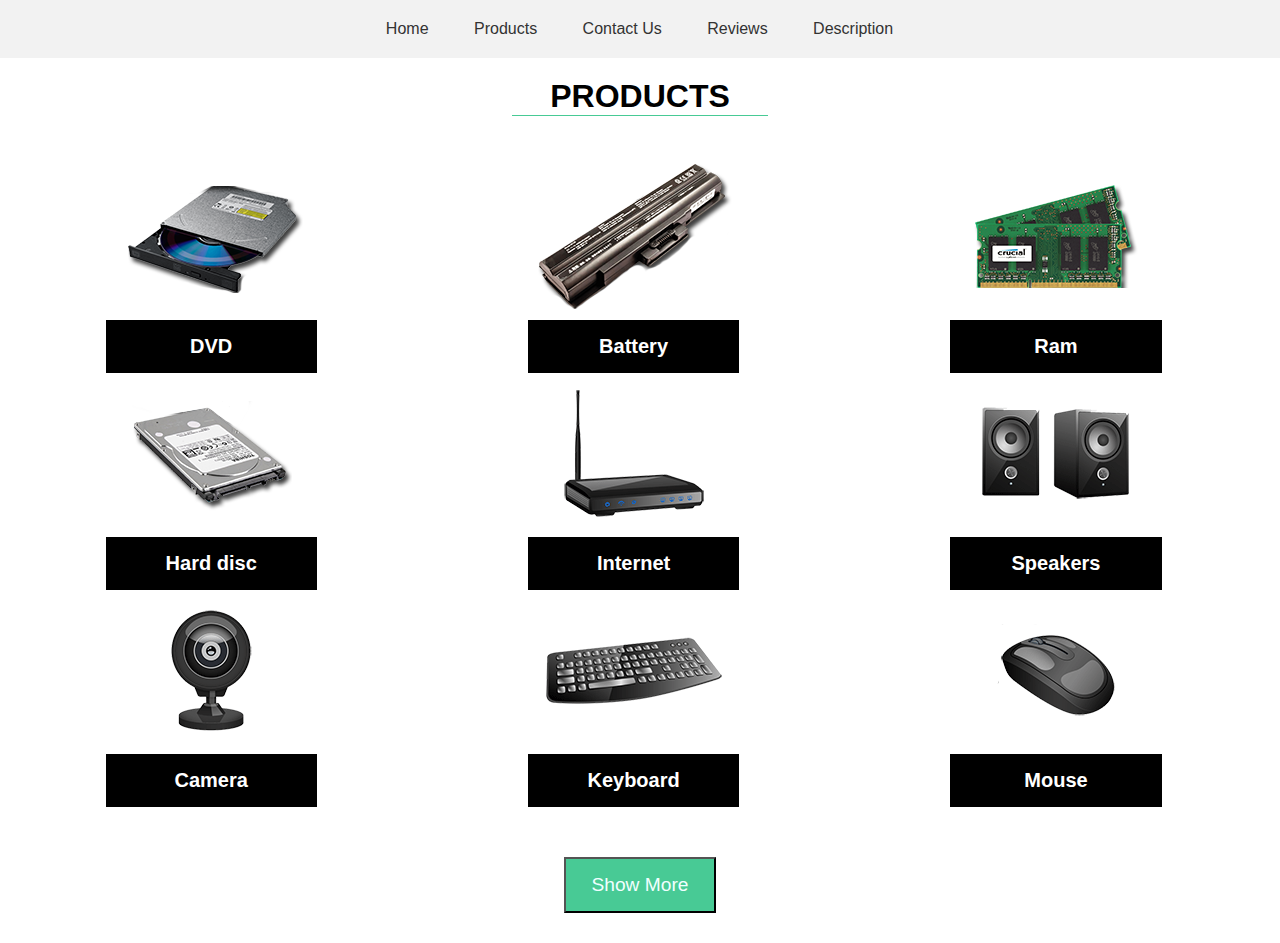
==== project/web project/products.html @ 1a4f735e "Initial commit" ====
<!DOCTYPE html>
<html lang="en">

<head>
    <meta charset="UTF-8">
    <meta name="viewport" content="width=device-width, initial-scale=1.0">
    <title>Products</title>
    <style>
        * {
            font-family: Arial, sans-serif;
            box-sizing: border-box;
            margin: 0px;
            padding: 0px;
        }

        .prod {
            float: left;
            width: 33%;
            text-align: center;
        }

        .title {
            text-align: center;
            border-bottom: 1px solid #48ca95;
            margin-right: 40%;
            margin-left: 40%;
            margin-top: 20px;
            margin-bottom: 40px;
        }

        .name {
            margin: auto;
            width: 50%;
            background-color: black;
            color: rgb(255, 255, 255);
            text-align: center;
            font-size: 20px;
            padding: 15px;
            transition: 0.4s;
        }

        .name:hover {
            background-color: #48ca95;
            margin: auto;
            cursor: pointer;
        }

        .clearfix {
            clear: both;
            margin-bottom: 50px;
        }

        #btn {
            text-align: center;
        }

        #btn button {
            padding: 15px 25px;
            background: #48ca95;
            color: azure;
            font-size: larger;
            cursor: pointer;
            margin-bottom: 30px;
        }

        header {
            background-color: #f2f2f2;
            padding: 20px;
        }

        header nav {
            text-align: center;
        }

        header nav ul {
            list-style: none;
            margin: 0;
            padding: 0;
        }

        header nav li {
            display: inline-block;
            margin-right: 1px;
        }

        header nav a {
            text-decoration: none;
            color: #333;
            padding: 20px;
            transition: 0.4s;
        }

        header nav a:hover {
            background-color: #48ca95;
        }


        @media screen and(max-width:575px) {
            .prod {
                width: 100%;
            }
        }

        @media screen and(min-width:576px)and(max-width:767) {
            .prod {
                width: 50%;
            }
        }

        @media screen and(min-width:768px)and(max-width:991px) {
            .prod {
                width: 33.3333333%;
            }
        }

        @media screen and(min-width:992px)and(max-width:1200px) {
            .prod {
                width: 25%;
            }
        }
    </style>
</head>

<body>
    <header>
        <nav>
            <ul>
                <li><a href="file2.html" target="_blank">Home</a></li>
                <li><a href="products.html" >Products</a></li>
                <li><a href="login.html" target="_blank">Contact Us</a></li>
                <li><a href="reviews.html" target="_blank">Reviews</a></li>
                <li><a href="dsc.html" target="_blank">Description</a></li>

            </ul>
        </nav>
    </header>
    <h1 class="title">PRODUCTS</h1>
    <div class="member">
        <div class="prod"><img src="../../images/cd-rom.png" alt="">
            <div class="name">
                <h4>DVD</h4>
            </div>
        </div>
        <div class="prod"> <img src="../../images/bettery.png" alt="">
            <div class="name">
                <h4>Battery</h4>
            </div>
        </div>
        <div class="prod"> <img src="../../images/rams.png" alt="">
            <div class="name">
                <h4>Ram</h4>
            </div>
        </div>
        <div class="prod"> <img src="../../images/harddisk.png" alt="">
            <div class="name">
                <h4>Hard disc</h4>
            </div>
        </div>
        <div class="prod"> <img src="../../images/internet.png" alt="">
            <div class="name">
                <h4>Internet</h4>
            </div>
        </div>
        <div class="prod"> <img src="../../images/speakers.png" alt="">
            <div class="name">
                <h4>Speakers</h4>
            </div>
        </div>
        <div class="prod"> <img src="../../images/camera.png" alt="">
            <div class="name">
                <h4>Camera</h4>
            </div>
        </div>
        <div class="prod"> <img src="../../images/keyboard.png" alt="">
            <div class="name">
                <h4>Keyboard</h4>
            </div>
        </div>
        <div class="prod"> <img src="../../images/mouse.png" alt="">
            <div class="name">
                <h4>Mouse</h4>
            </div>
        </div>
    </div>
    <div class="clearfix"></div>
    <div id="btn"><button>Show More</button></div>
</body>

</html>
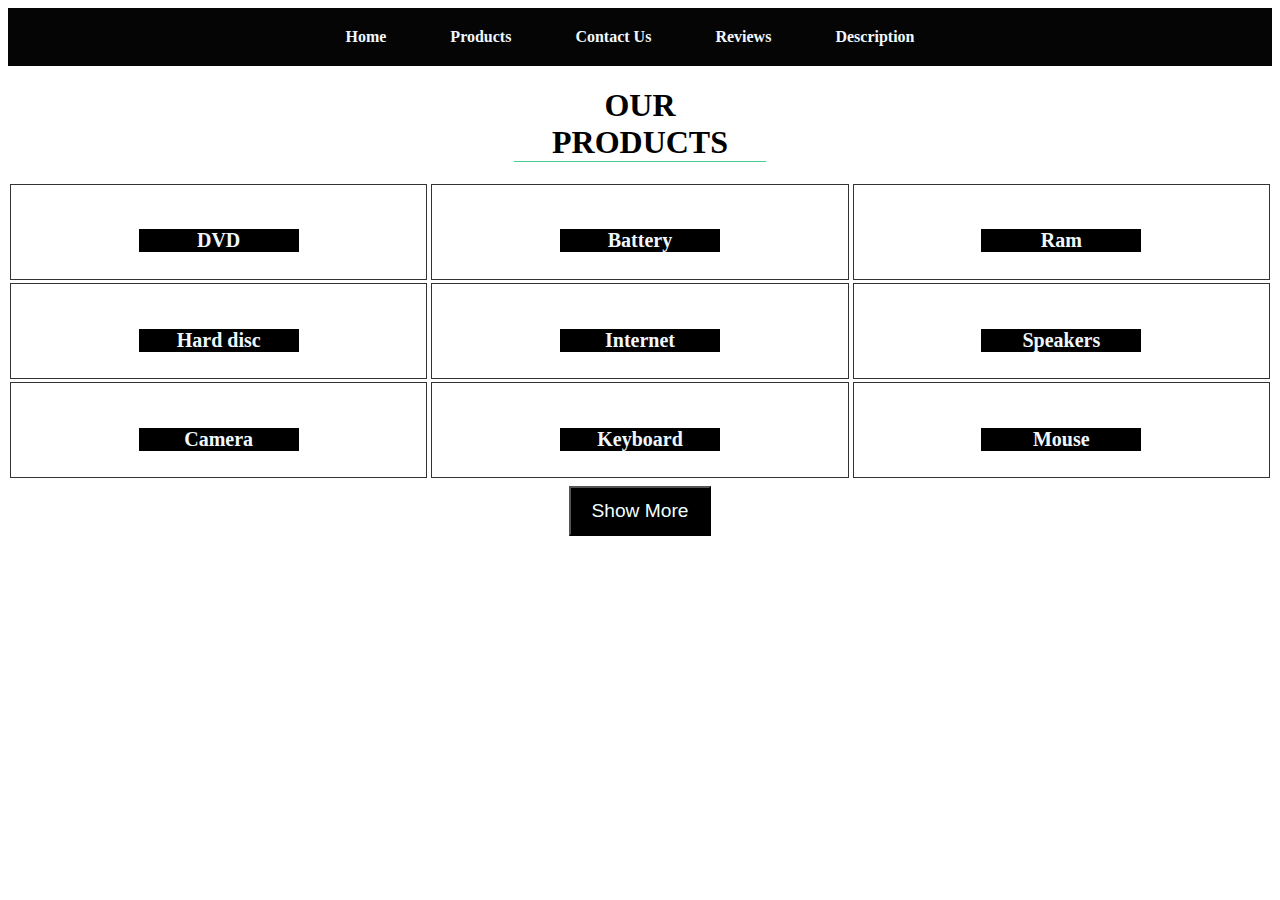
==== commit c2ed581f: "Update products.html" ====
--- a/project/web project/products.html
+++ b/project/web project/products.html
@@ -1,189 +1,176 @@
 <!DOCTYPE html>
 <html lang="en">
-
 <head>
     <meta charset="UTF-8">
     <meta name="viewport" content="width=device-width, initial-scale=1.0">
     <title>Products</title>
     <style>
-        * {
-            font-family: Arial, sans-serif;
-            box-sizing: border-box;
-            margin: 0px;
-            padding: 0px;
-        }
+        *{box-sizing: border-box;}
+        .member{display: flex;flex-direction: row;flex-wrap: wrap;justify-content:space-around; }
 
-        .prod {
-            float: left;
-            width: 33%;
-            text-align: center;
-        }
-
-        .title {
-            text-align: center;
-            border-bottom: 1px solid #48ca95;
-            margin-right: 40%;
-            margin-left: 40%;
-            margin-top: 20px;
-            margin-bottom: 40px;
-        }
-
-        .name {
-            margin: auto;
-            width: 50%;
-            background-color: black;
-            color: rgb(255, 255, 255);
-            text-align: center;
-            font-size: 20px;
-            padding: 15px;
-            transition: 0.4s;
-        }
-
-        .name:hover {
-            background-color: #48ca95;
-            margin: auto;
-            cursor: pointer;
-        }
-
-        .clearfix {
-            clear: both;
-            margin-bottom: 50px;
-        }
-
-        #btn {
-            text-align: center;
-        }
-
-        #btn button {
-            padding: 15px 25px;
-            background: #48ca95;
-            color: azure;
-            font-size: larger;
-            cursor: pointer;
-            margin-bottom: 30px;
-        }
-
-        header {
-            background-color: #f2f2f2;
-            padding: 20px;
-        }
-
-        header nav {
-            text-align: center;
-        }
-
-        header nav ul {
-            list-style: none;
-            margin: 0;
-            padding: 0;
-        }
-
-        header nav li {
-            display: inline-block;
-            margin-right: 1px;
-        }
-
-        header nav a {
-            text-decoration: none;
-            color: #333;
-            padding: 20px;
-            transition: 0.4s;
-        }
-
-        header nav a:hover {
-            background-color: #48ca95;
-        }
+.prod{margin-bottom:3px ;width:33%;text-align: center;border: #333 solid 1px;
+    }
+    img{transition: transform 2s}
+.title{
+    text-align: center;
+    border-bottom: 1px solid #48ca95;
+    margin-right: 40%;margin-left: 40%;
+}
+.name {margin: auto;background:black;color: aliceblue;
+    text-align: center;width: 8em;font-size:20px }
+.clearfix{clear: both;}
+#btn{text-align: center;margin-top: 5px;
+}
+#btn button{padding:12px 20px;background: rgb(0, 0, 0);color:azure;font-size: larger;cursor: pointer;}
 
 
-        @media screen and(max-width:575px) {
-            .prod {
-                width: 100%;
-            }
-        }
+/* Header */
 
-        @media screen and(min-width:576px)and(max-width:767) {
-            .prod {
-                width: 50%;
-            }
-        }
+header {
+    background-color:rgb(5, 5, 5);
+    padding: 20px;
+}
 
-        @media screen and(min-width:768px)and(max-width:991px) {
-            .prod {
-                width: 33.3333333%;
-            }
-        }
+header nav {
+    text-align: center;
+}
 
-        @media screen and(min-width:992px)and(max-width:1200px) {
-            .prod {
-                width: 25%;
-            }
-        }
+header nav ul {
+    list-style: none;
+    margin: 0;
+    padding: 0;
+}
+
+header nav li {
+    display: inline-block;
+    margin-right: 20px;
+    font-weight: bold;
+    
+}
+header nav a {
+    text-decoration: none;
+    color: aliceblue;
+    padding: 20px;
+    transition: 0.4s;
+}
+
+/*hovers*/
+
+header nav a:hover {background-color: #48ca95;}
+.name:hover{background-color: #48ca95;}
+#btn button:hover{
+    background: #48ca95;
+}
+.prod:hover img{transform:scale(1.3)}
+
+
+/*media query*/
+@media screen and(max-width:575px){
+    .prod{width:100% ;}
+}
+@media screen and(min-width:576px)and(max-width:767){
+    .prod{width:50% ;}
+}
+@media screen and(min-width:768px)and(max-width:991px){
+    .prod{width: 33.3333333%;}
+}
+@media screen and(min-width:992px)and(max-width:1200px){
+    .prod{width:25% ;}
+}
     </style>
 </head>
-
 <body>
     <header>
         <nav>
             <ul>
-                <li><a href="file2.html" target="_blank">Home</a></li>
-                <li><a href="products.html" >Products</a></li>
-                <li><a href="login.html" target="_blank">Contact Us</a></li>
+                <li><a href="file2.html">Home</a></li>
+                <li><a href="products.html" target="_blank">Products</a></li>
+               <li><a href="login.html"  target="_blank">Contact Us</a></li>
                 <li><a href="reviews.html" target="_blank">Reviews</a></li>
-                <li><a href="dsc.html" target="_blank">Description</a></li>
-
+                <li><a href="dsc.html"  target="_blank">Description</a></li>
+                
             </ul>
         </nav>
     </header>
-    <h1 class="title">PRODUCTS</h1>
+    <h1 class="title">OUR PRODUCTS</h1>
     <div class="member">
-        <div class="prod"><img src="../../images/cd-rom.png" alt="">
+ <div class="prod">
+    <img src="images\1730277547547.png" alt="">
+    
+    <div class="name">
+        
+        <h4>DVD</h4>
+    </div>
+</div>
+   
+   
+        <div class="prod">
+            <img src="images\1730277547557.png" alt="">
+          
+          <div class="name">
+          
+          <h4>Battery</h4></div>
+  
+    </div>
+
+        <div class="prod">  
+        
+            <img src="images\1730277547566.png" alt="">
             <div class="name">
-                <h4>DVD</h4>
+                <h4>Ram</h4></div>
+        </div>
+    
+
+        <div class="prod">
+            <img src="images\1730277547575.png" alt="">
+            <div class="name">
+              <h4>Hard disc</h4></div>
             </div>
-        </div>
-        <div class="prod"> <img src="../../images/bettery.png" alt="">
+
+
+  
+        <div class="prod"> 
+            <img src="images\1730277547584.png" alt="">
             <div class="name">
-                <h4>Battery</h4>
-            </div>
-        </div>
-        <div class="prod"> <img src="../../images/rams.png" alt="">
+               <h4>Internet</h4></div>
+           </div>
+   
+    
+
+        <div class="prod"> 
+            <img src="images\1730277547592.png" alt="">
             <div class="name">
-                <h4>Ram</h4>
-            </div>
-        </div>
-        <div class="prod"> <img src="../../images/harddisk.png" alt="">
-            <div class="name">
-                <h4>Hard disc</h4>
-            </div>
-        </div>
-        <div class="prod"> <img src="../../images/internet.png" alt="">
-            <div class="name">
-                <h4>Internet</h4>
-            </div>
-        </div>
-        <div class="prod"> <img src="../../images/speakers.png" alt="">
-            <div class="name">
-                <h4>Speakers</h4>
-            </div>
-        </div>
-        <div class="prod"> <img src="../../images/camera.png" alt="">
-            <div class="name">
-                <h4>Camera</h4>
-            </div>
-        </div>
-        <div class="prod"> <img src="../../images/keyboard.png" alt="">
-            <div class="name">
-                <h4>Keyboard</h4>
-            </div>
-        </div>
-        <div class="prod"> <img src="../../images/mouse.png" alt="">
-            <div class="name">
-                <h4>Mouse</h4>
-            </div>
-        </div>
-    </div>
-    <div class="clearfix"></div>
-    <div id="btn"><button>Show More</button></div>
+               <h4>Speakers</h4></div></div>
+    
+
+    <div class="prod"> 
+        <img src="images\1730277547601.png" alt="">
+        <div class="name">
+           <h4>Camera</h4></div></div>    
+
+
+
+    <div class="prod"> 
+        <img src="images\1730277547609.png" alt="">
+        <div class="name">
+           <h4>Keyboard</h4></div>
+       </div>            
+
+    <div class="prod"> 
+        <img src="images\1730277547616.png" alt="">
+        <div class="name">
+           <h4>Mouse</h4></div>
+       </div>
+
+</div>
+<div class="clearfix"></div>
+<div id="btn" ><button onclick="showmore();">Show More</button></div>
+<script>
+    function showmore(){
+        alert('😂😂والله خلصوا');
+    }
+
+</script>
 </body>
+</html>
 
-</html>